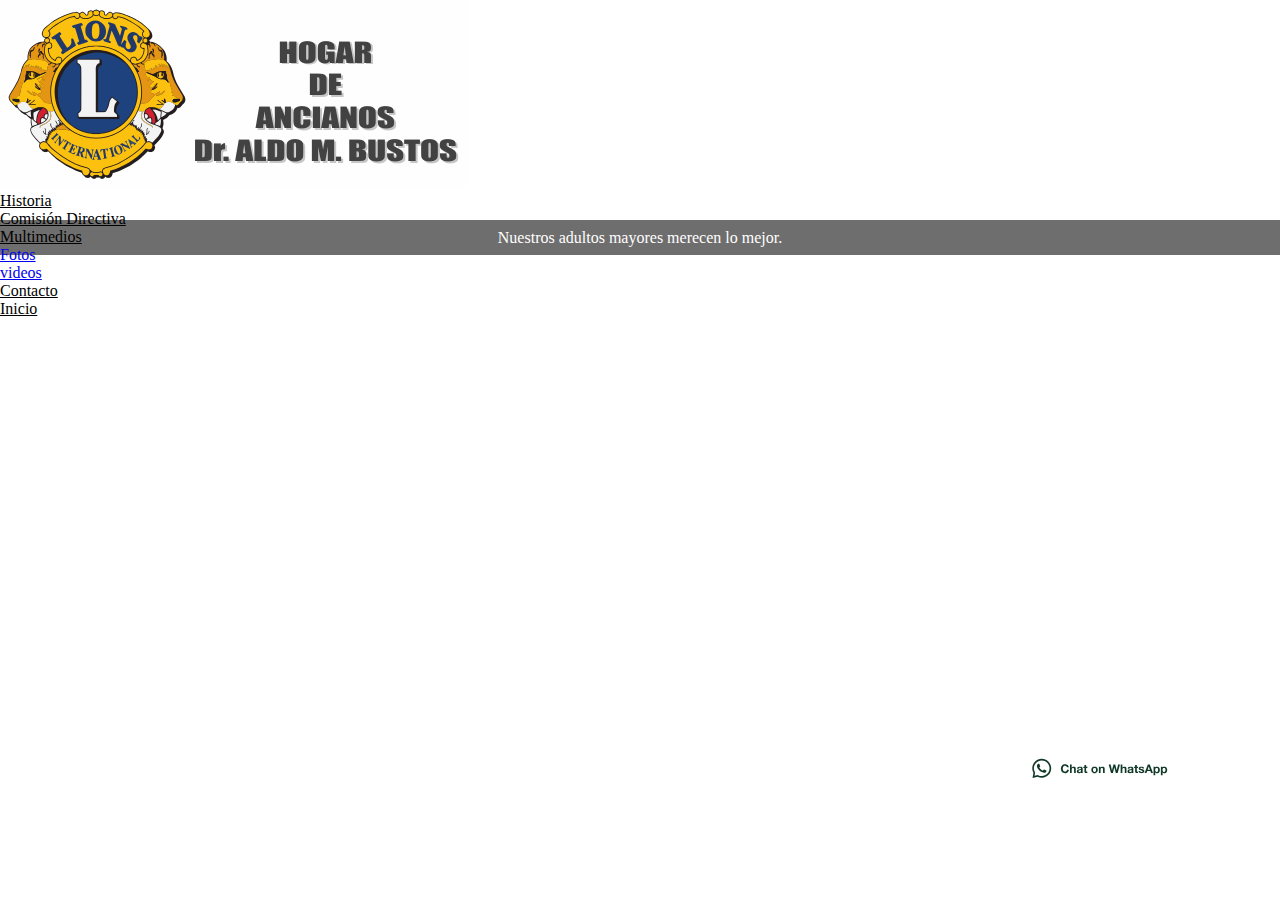
==== pages/Contacto.html @ cdab4388 "agregue a todos los html el navbar y deje funcionando todo" ====
<!doctype html>
<html lang="en">
  <head>
    <meta charset="utf-8">
    <meta name="viewport" content="width=device-width, initial-scale=1">
    <meta name="description" content="UNA DESCRIPCIÓN DEL HOGAR">
    <meta name="keywords" content="Hogar de ancianos, geriátrico, adultos mayores, geriátricos en esperanza, precio de geriatricos en esperanza.">
    <link rel="shortcut icon" href="#">
    <title>Hogar Dr. Aldo Bustos</title>
    <link href="https://cdn.jsdelivr.net/npm/bootstrap@5.3.0-alpha1/dist/css/bootstrap.min.css" rel="stylesheet" integrity="sha384-GLhlTQ8iRABdZLl6O3oVMWSktQOp6b7In1Zl3/Jr59b6EGGoI1aFkw7cmDA6j6gD" crossorigin="anonymous">
    <link rel="stylesheet" href="../css/style.css">  
  </head>
  <body>
    <header>
      <nav class="navbar navbar-expand-lg color-nav">
          <div class="container-fluid">
              <a class="navbar-brand logo" href="../index.html"><img src="../img/logo hogar.png" alt="Logo Hogar Aldo Bustos"></a>
              <button class="navbar-toggler" type="button" data-bs-toggle="collapse"
                  data-bs-target="#navbarSupportedContent" aria-controls="navbarSupportedContent"
                  aria-expanded="false" aria-label="Toggle navigation">
                  <span class="navbar-toggler-icon"></span>
              </button>
              <div class="collapse navbar-collapse" id="navbarSupportedContent">
                  <ul class="navbar-nav me-auto mx-auto mb-2 mb-lg-0">
                      <li class="nav-item">
                          <a class="nav-link" aria-current="page" href="../pages/Historia.html">Historia</a>
                      </li>
                      <li class="nav-item">
                          <a class="nav-link" href="../pages/Comisión-directiva.html">Comisión Directiva</a>
                      </li>
                      <li class="nav-item dropdown">
                          <a class="nav-link dropdown-toggle" href="#" role="button" data-bs-toggle="dropdown"
                              aria-expanded="false">
                              Multimedios
                          </a>
                          <ul class="dropdown-menu">
                              <li><a class="dropdown-item" href="../pages/Fotos.html">Fotos</a></li>
                              <li><a class="dropdown-item" href="../pages/Videos.html">videos</a></li>
                          </ul>
                      </li>
                      <li class="nav-item">
                          <a class="nav-link" href="./pages/contacto.html">Contacto</a>
                      </li>
                      <li class="nav-item">
                          <a class="nav-link" href="../index.html">Inicio</a>
                      </li>
                  </ul>

              </div>
          </div>
      </nav>
  </header>
    <main>
      <p class="pie-header">Nuestros adultos mayores merecen lo mejor.</p>
      <section class="whatsapp">
        <a aria-label="Chat on WhatsApp" href="https://wa.me/+54 9 349 654 4878"> 
          <img alt="Whatsapp" src="../img/ChatOnWhatsAppButton/WhiteTheme/WhatsAppButtonWhiteSmall.svg" /> 
        </a>
    </section>  
    </main>
    <script src="https://cdn.jsdelivr.net/npm/bootstrap@5.2.3/dist/js/bootstrap.bundle.min.js" 
    integrity="sha384-kenU1KFdBIe4zVF0s0G1M5b4hcpxyD9F7jL+jjXkk+Q2h455rYXK/7HAuoJl+0I4" crossorigin="anonymous"></script>
    </body>
    </html>
---- css/style.css ----
* {
  margin: 0;
  padding: 0;
  box-sizing: border-box; }

h1 {
  font-size: 5rem; }

.navbar {
  height: 220px; }

.color-nav {
  background-color: rgba(255, 255, 255, 0.479); }

.color-boton {
  background-color: red;
  color: black; }

.btn:hover {
  color: var(--bs-btn-hover-color);
  background-color: #eb0d3d;
  border-color: var(--bs-btn-hover-border-color); }

.navbar {
  padding: -9rem;
  --bs-navbar-hover-color: rgb(255, 2, 2); }

.navbar-toggler {
  padding: var(--bs-navbar-toggler-padding-y) var(--bs-navbar-toggler-padding-x);
  font-size: var(--bs-navbar-toggler-font-size);
  line-height: 1;
  color: rgba(255, 255, 255, 0);
  background-color: black;
  border: var(--bs-border-width);
  border-radius: var(--bs-navbar-toggler-border-radius);
  transition: var(--bs-navbar-toggler-transition); }

.nav-link {
  color: black; }

.navbar-nav .nav-link.active,
.navbar-nav .show > .nav-link {
  color: black; }

.nav-link.disabled {
  color: black; }

.whatsapp {
  display: flex;
  position: fixed;
  bottom: 100px;
  right: 100px;
  width: 50px;
  height: 50px;
  justify-content: flex-end; }

h1 {
  margin: 10px auto; }

.noticias {
  display: flex;
  background-color: black;
  height: 45px;
  color: red;
  align-items: center;
  justify-content: space-around; }

.pie-header {
  display: flex;
  background-color: rgba(66, 65, 65, 0.76);
  height: 35px;
  color: white;
  align-items: center;
  justify-content: space-around; }

.carousel-padre {
  width: 50vw;
  margin: 0 auto;
  padding: 10px; }

.ancho-carousel {
  width: 100%;
  flex-wrap: wrap; }

.card-productos {
  display: flex;
  justify-content: space-around;
  align-items: baseline;
  flex-direction: row; }
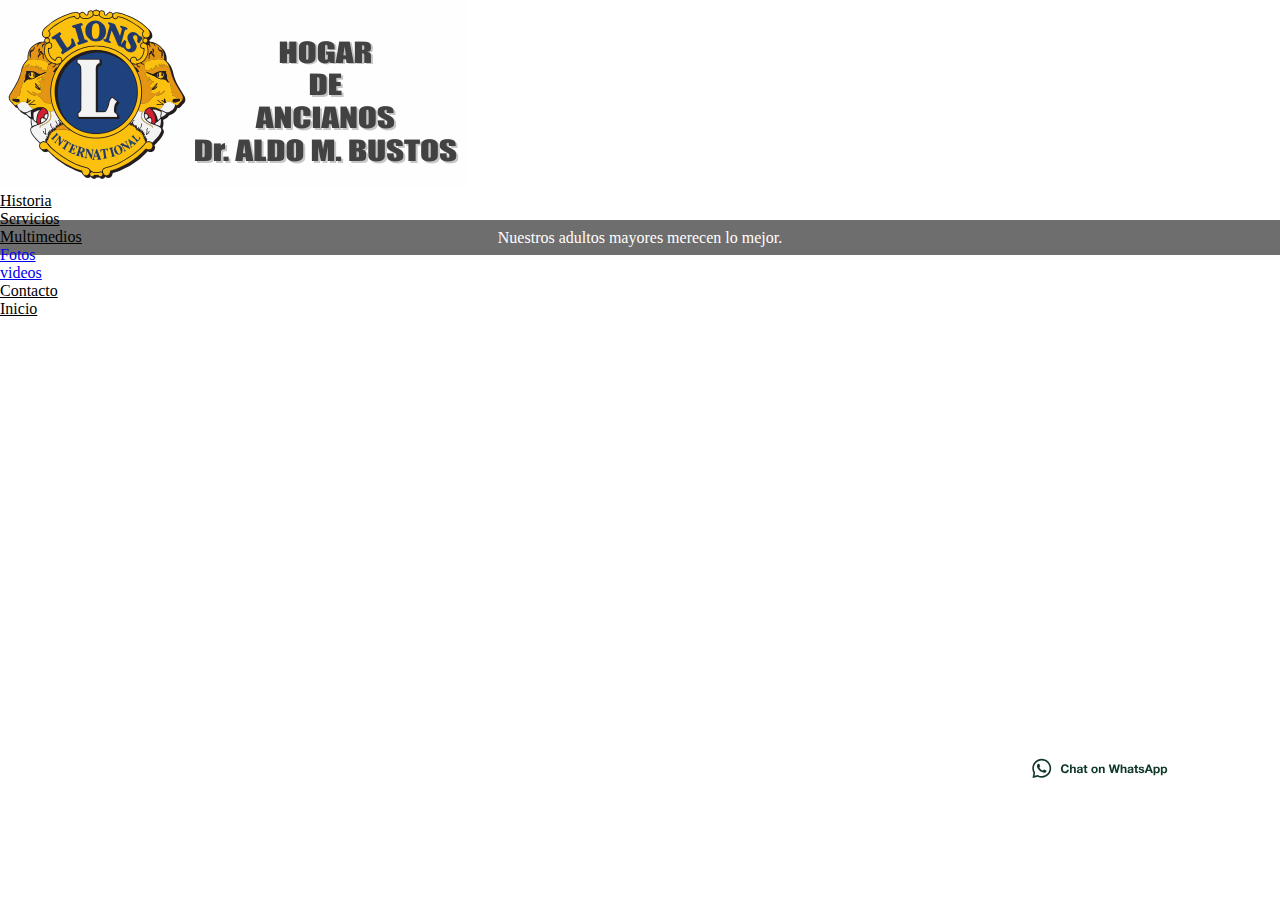
==== commit d1eb90b5: "se agrando carousel y se agregó el html historia, tambien se empezó a agregar footer" ====
--- a/pages/Contacto.html
+++ b/pages/Contacto.html
@@ -26,7 +26,7 @@
                           <a class="nav-link" aria-current="page" href="../pages/Historia.html">Historia</a>
                       </li>
                       <li class="nav-item">
-                          <a class="nav-link" href="../pages/Comisión-directiva.html">Comisión Directiva</a>
+                          <a class="nav-link" href="../pages/Servicios.html">Servicios</a>
                       </li>
                       <li class="nav-item dropdown">
                           <a class="nav-link dropdown-toggle" href="#" role="button" data-bs-toggle="dropdown"
--- a/css/style.css
+++ b/css/style.css
@@ -74,7 +74,7 @@
   justify-content: space-around; }
 
 .carousel-padre {
-  width: 50vw;
+  width: 100%;
   margin: 0 auto;
   padding: 10px; }
 
@@ -87,3 +87,23 @@
   justify-content: space-around;
   align-items: baseline;
   flex-direction: row; }
+
+.imgFachada {
+  width: 35%;
+  display: flex;
+  flex-wrap: wrap; }
+
+.quienesSomos {
+  display: flex;
+  height: 35px;
+  color: #424242;
+  align-items: center;
+  justify-content: space-around; }
+
+.historia {
+  display: flex;
+  background-color: rgba(66, 65, 65, 0.76);
+  height: 35px;
+  color: white;
+  align-items: center;
+  justify-content: space-around; }
